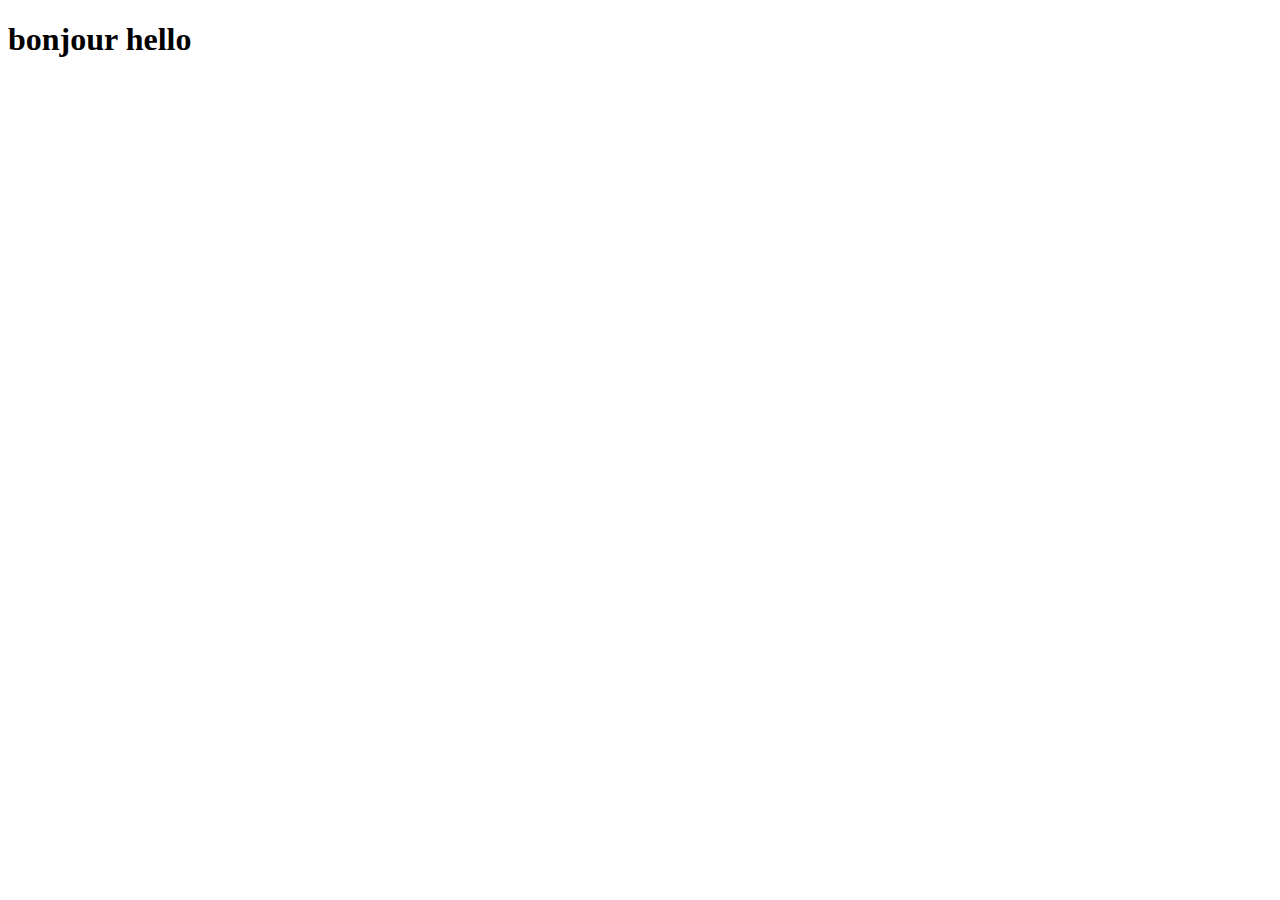
==== about.html @ 3580fd69 "add new file about by imad" ====
<!DOCTYPE html>
<html lang="en">
<head>
    <meta charset="UTF-8">
    <meta name="viewport" content="width=device-width, initial-scale=1.0">
    <title>Document</title>
</head>
<body>
    <h1>bonjour  hello</h1>
</body>
</html>
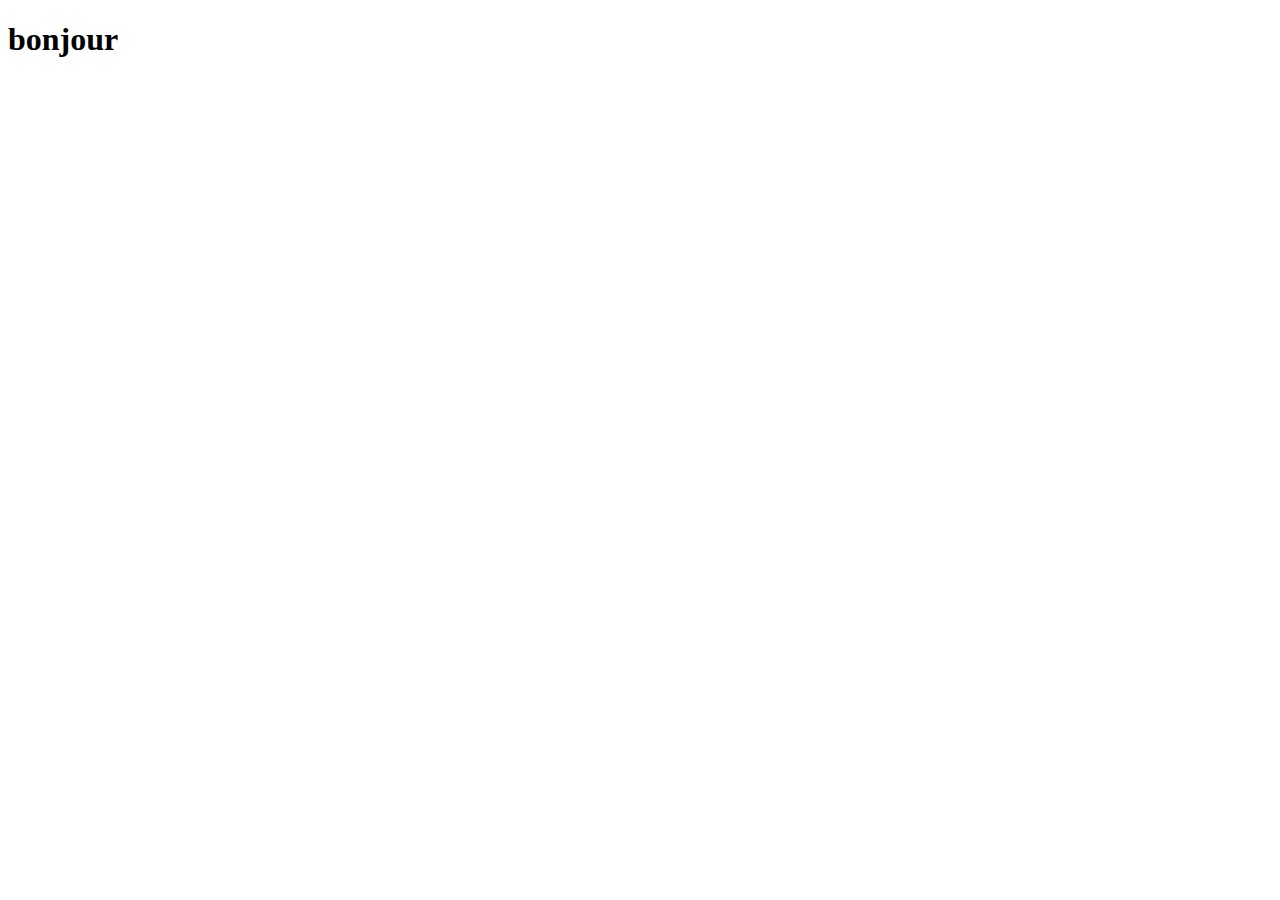
==== commit f73c6502: "add store.js" ====
--- a/about.html
+++ b/about.html
@@ -6,6 +6,6 @@
     <title>Document</title>
 </head>
 <body>
-    <h1>bonjour  hello</h1>
+    <h1>bonjour  </h1>
 </body>
 </html>